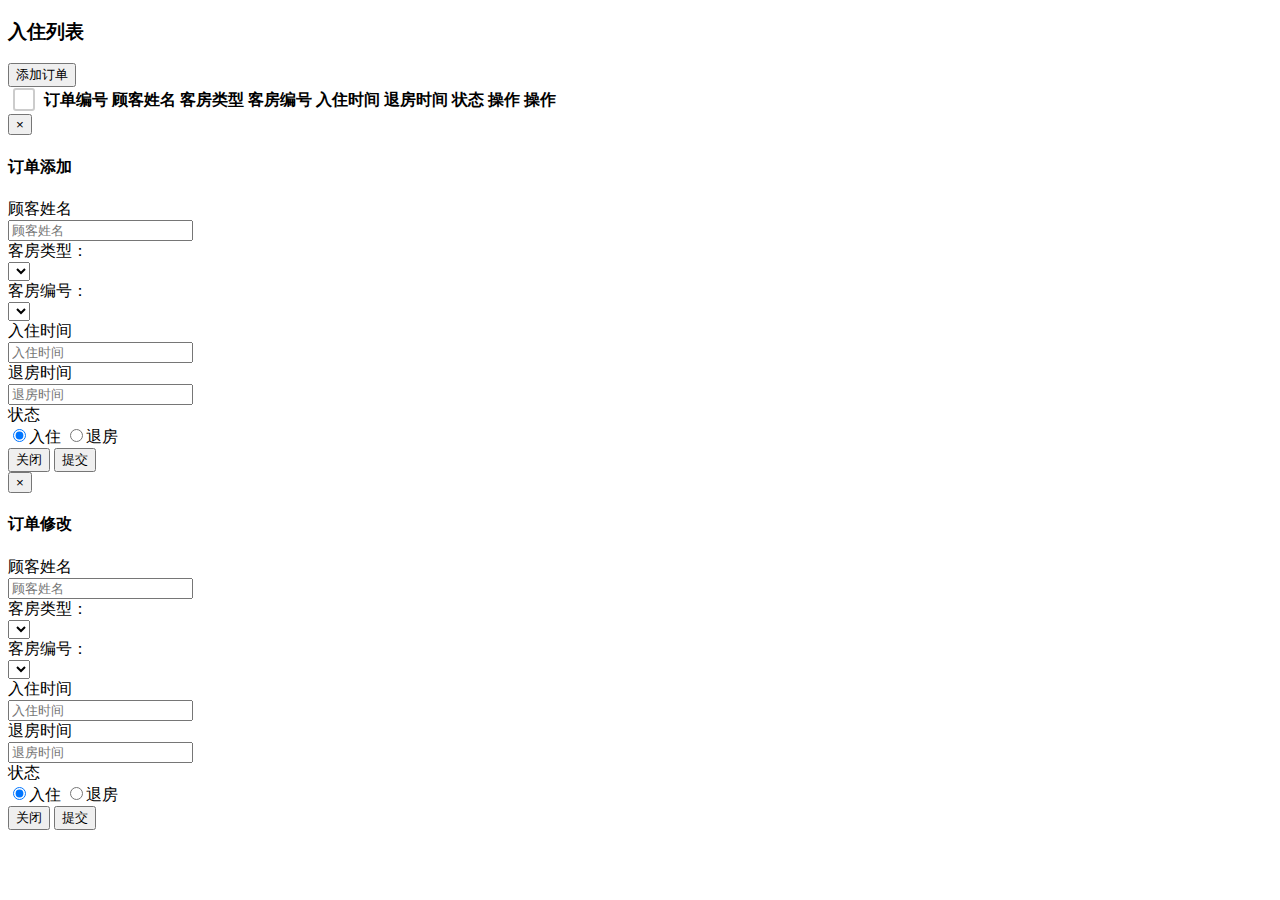
==== WebContent/check_in.html @ d6acb267 "新增入住管理按功能" ====
<!DOCTYPE html>
<html lang="en" xmlns:v-for="http://www.w3.org/1999/xhtml">

<!-- Mirrored from coderthemes.com/velonic_3.0/admin_3/table-datatable.html by HTTrack Website Copier/3.x [XR&CO'2014], Sun, 29 May 2016 14:53:05 GMT -->

<head>
    <meta charset="utf-8">
    <meta name="viewport" content="width=device-width, initial-scale=1.0">
    <meta name="description" content="">
    <meta name="author" content="">

    <link rel="shortcut icon" href="img/favicon_1.ico">

    <link href="css/bootstrap.min.css" rel="stylesheet">
    <link href="css/bootstrap-reset.css" rel="stylesheet">

    <!--Animation css-->
    <link href="css/animate.css" rel="stylesheet">

    <!--Icon-fonts css-->
    <link href="assets/font-awesome/css/font-awesome.css" rel="stylesheet"/>
    <link href="assets/ionicon/css/ionicons.min.css" rel="stylesheet"/>

    <!-- DataTables -->
    <link href="assets/datatables/jquery.dataTables.min.css" rel="stylesheet" type="text/css"/>

    <!-- Custom styles for this template -->
    <link href="css/style.css" rel="stylesheet">
    <link href="css/helper.css" rel="stylesheet">

    <!-- HTML5 shim and Respond.js IE8 support of HTML5 tooltipss and media queries -->
    <!--[if lt IE 9]>
    <script src="js/html5shiv.js"></script>
    <script src="js/respond.min.js"></script>
    <![endif]-->
    <style>
        div.row table thead tr th {
            text-align: center;
        }

        div.row table tbody tr td {
            text-align: center;
        }
    </style>
</head>

<body>

<section>
    <div class="wraper container-fluid">

        <div class="row">

            <div class="col-md-12">
                <div class="panel panel-default">
                    <div class="panel-heading">
                        <h3 class="panel-title">入住列表</h3>
                    </div>
                    <div class="dataTables_length" id="datatable_length">
                        <button class="btn btn-primary m-t-20" id="btnAddOrder" data-toggle="modal" data-target = "#addmodal"> <!-- <i class="fa"></i> --> 添加订单</button>
                    </div>
                    <!--<div class="dataTables_length" id="datatable_length">
                        <label>Show <select name="datatable_length" aria-controls="datatable"
                                            class="form-control input-sm">
                            <option value="10">10</option>
                            <option value="25">25</option>
                            <option value="50">50</option>
                            <option value="100">100</option>
                        </select> entries</label>
                    </div> -->
                    <div class="panel-body">
                        <div class="row">
                        	<div class="col-md-2 col-sm-2 col-xs-2">
                        	
                        	</div>
                        	
                            <div class="col-md-8 col-sm-8 col-xs-8">
                                <table id="datatable" class="table table-striped">
                                    <thead>
                                    <tr>
                                        <th>
                                            <label class="cr-styled">
                                                <input type="checkbox">
                                                <i class="fa"></i>

                                            </label>
                                        </th>
                                        <th>订单编号</th>
                                        <th>顾客姓名</th>
                                        <th>客房类型</th>
                                        <th>客房编号</th>
                                        <th>入住时间</th>
                                        <th>退房时间</th>
                                        <th>状态</th>
                                        <th>操作</th>
                                        <th>操作</th>
                                    </tr>
                                    </thead>
                                    <tbody id="checkinlist">
                                    
                                    </tbody>
                                </table>
                            </div>
                           
                        </div>
                    </div>
                </div>
            </div>

        </div>
        <!-- End Row -->

    </div>

</section>

<!-- 增加模态框 -->

<div class="modal fade" id="addmodal" tabindex="-1" role="dialog" aria-labelledby="myModalLabel" aria-hidden="true" data-backdrop="static">
			<div class="modal-dialog">
				<div class="modal-content">
					<div class="modal-header">
						<button type="button" class="close" data-dismiss="modal" aria-label="Close">
							<span aria-hidden="true">&times;</span>
						</button>
						<h4 class="modal-title" id="myModalLabel">订单添加</h4>
					</div>
					<div class="modal-body">
						<form class="form-horizontal">
							<div class="form-group">
								<label for="cname" class="col-sm-3 control-label">顾客姓名</label>
								<div class="col-sm-7">
									<input type="text" class="form-control" id="cname" placeholder="顾客姓名">
								</div>
							</div>
							<div class="form-group">
								<label for="tname" class="col-sm-3 control-label">客房类型：</label>
								<div class="col-sm-7">
								<select name = "tname" class = "form-control" id="selectType">
									
								</select>
								</div>
							</div>
							<div class="form-group">
								<label for="rno" class="col-sm-3 control-label">客房编号：</label>
								<div class="col-sm-7">
								<select name = "rno" class = "form-control" id="selectRoom">
									
								</select>
								</div>
							</div>
							<div class="form-group">
								<label for="startTime" class="col-sm-3 control-label">入住时间</label>
								<div class="col-sm-7">
									<input type="text" class="form-control" id="startTime" placeholder="入住时间">
								</div>
							</div>
							<div class="form-group">
								<label for="endTime" class="col-sm-3 control-label">退房时间</label>
								<div class="col-sm-7">
									<input type="text" class="form-control" id="endTime" placeholder="退房时间">
								</div>
							</div>
							<div class="form-group">
								<label for="ostate" class="col-sm-3 control-label">状态</label>
								<div class="col-sm-7">
									<input type="radio"  name="rstate" value="1" checked>入住
									<input type="radio"  name="rstate" value="0">退房
								</div>
							</div>
							
						</form>
					</div>
					<div class="modal-footer">
						<button type="button" class="btn btn-default" data-dismiss="modal">关闭</button>
						<button type="button" class="btn btn-primary" id="addbtn">提交</button>
					</div>
				</div>
			</div>
		</div>
<!-- 增加模态框 -->
<!-- 修改模态框 -->

<div class="modal fade" id="updatemodal" tabindex="-1" role="dialog" aria-labelledby="myModalLabel" aria-hidden="true" data-backdrop="static">
			<div class="modal-dialog">
				<div class="modal-content">
					<div class="modal-header">
						<button type="button" class="close" data-dismiss="modal" aria-label="Close">
							<span aria-hidden="true">&times;</span>
						</button>
						<h4 class="modal-title" id="myModalLabel">订单修改</h4>
					</div>
					<div class="modal-body">
						<form class="form-horizontal">
							<input type="hidden" class="form-control" id="upono">
							<div class="form-group">
								<label for="upcname" class="col-sm-3 control-label">顾客姓名</label>
								<div class="col-sm-7">
									<input type="text" class="form-control" id="upcname" placeholder="顾客姓名" readonly="true">
								</div>
							</div>
							<div class="form-group">
								<label for="uptname" class="col-sm-3 control-label">客房类型：</label>
								<div class="col-sm-7">
								<select name = "uptname" class = "form-control" id="upselectType">
									
								</select>
								</div>
							</div>
							<div class="form-group">
								<label for="uprno" class="col-sm-3 control-label">客房编号：</label>
								<div class="col-sm-7">
								<select name = "uprno" class = "form-control" id="upselectRoom">
									
								</select>
								</div>
							</div>
							<div class="form-group">
								<label for="upstartTime" class="col-sm-3 control-label">入住时间</label>
								<div class="col-sm-7">
									<input type="text" class="form-control" id="upstartTime" placeholder="入住时间">
								</div>
							</div>
							<div class="form-group">
								<label for="upendTime" class="col-sm-3 control-label">退房时间</label>
								<div class="col-sm-7">
									<input type="text" class="form-control" id="upendTime" placeholder="退房时间">
								</div>
							</div>
							<div class="form-group">
								<label for="upostate" class="col-sm-3 control-label">状态</label>
								<div class="col-sm-7">
									<input type="radio" id="upcheckin" name="uprstate" value="1" checked>入住
									<input type="radio"  id="upcheckout" name="uprstate" value="0">退房
								</div>
							</div>
							
						</form>
					</div>
					<div class="modal-footer">
						<button type="button" class="btn btn-default" data-dismiss="modal">关闭</button>
						<button type="button" class="btn btn-primary" id="updatebtn">提交</button>
					</div>
				</div>
			</div>
		</div>
<!-- 修改模态框 -->
<!-- Main Content Ends -->

<!-- js placed at the end of the document so the pages load faster -->
<script src="js/jquery.js"></script>
<script src="js/bootstrap.min.js"></script>
<script src="js/pace.min.js"></script>
<script src="js/wow.min.js"></script>
<script src="js/jquery.nicescroll.js" type="text/javascript"></script>

<script src="js/jquery.app.js"></script>

<script src="assets/datatables/jquery.dataTables.min.js"></script>
<script src="assets/datatables/dataTables.bootstrap.js"></script>

<script src="js/layer/layer.js"></script>
<script src="js/vue.min.js"></script>
<script src="js/vue-resource.min.js"></script>
<script src="js/axios.min.js"></script>
<script src="js/common.js"></script>

<script type="text/javascript">
$(function(){
		init();
		addOption();
		addRoomOption();
})

function init(){
		$("#checkinlist").html("");
		$.ajax({
		type:"get",
		url:"selectAllOrder",
		dataType:"json",
		success:function(data){
			console.log(data);
			$.each(data,function(index,o){
				var x = "<tr>";
				
				x += "<td>";
				x += "";
				x += "</td>";
				
				x += "<td>";
				x += o.ono;
				x += "</td>";
				
				x += "<td>";
				x += o.cname;
				x += "</td>";
				
				x += "<td>";
				x += o.tname;
				x += "</td>";
				
				x += "<td>";
				x += o.rno;
				x += "</td>";
				
				x += "<td>";
				x += o.startTime;
				x += "</td>";
				
				x += "<td>";
				x += o.endTime;
				x += "</td>";
				
				x += "<td>";
				
				if(o.ostate == 1){
					x += "入住";
				}else if(o.ostate == 0){
					x += "退房";
				}
				x += "</td>";
				
				x += "<td>";
				x += '<a class="btn btn-primary m-t-20"  id="btnAddOrder" onclick="update('+o.ono+',\''+o.cname+'\','+o.tname+',\''+o.rno+'\',\''+o.startTime+'\',\''+o.endTime+'\',\''+o.ostate+'\')"><i class="fa"></i> 编辑</a>';
				x += "</td>";
				x += "<td>";
				x += '<a class="btn btn-primary m-t-20"  onclick="del('+o.ono+')" id="btnAddOrder" ><i class="fa"></i> 删除</a>';
				x += "</td>";
				
				
				
				
				x += "</tr>";
				
				$("#checkinlist").append(x);
			})
		},error:function(){
			alert("error");
		}
		})
	}
	
	function addOption(){
		$.ajax({
			type:"get",
			url:"selectAllType",
			dataType:"json",
			success:function(data){
				console.log(data);
				$.each(data,function(index,t){
					　$("#selectType").append("<option value="+t.tno+">"+t.tname+"</option>");
					
				})
			},error:function(){
				alert("error");
			}
			})
	}
	
	function addRoomOption(){
		$.ajax({
			type:"get",
			url:"selectAllRoom",
			dataType:"json",
			success:function(data){
				console.log(data);
				$.each(data,function(index,r){
					　$("#selectRoom").append("<option value="+r.rno+">"+r.rno+"</option>");
					
				})
			},error:function(){
				alert("error");
			}
			})
	}
	

//增加客房信息
$("#addbtn").click(function(){
	var option = $("#selectType option:selected");
	var roomOption = $("#selectRoom option:selected");
	$.ajax({
		type:"get",
		url:"addOrder",
		data:{"cname":$("#cname").val(),"tno":option.val(),"rno":roomOption.val(),"startTime":$("#startTime").val(),"endTime":$("#endTime").val(),"ostate":$("input[name='ostate']:checked").val()},
		dataType:"text",
		success:function(data){
			if(data == "success"){
				init();
				$("#addmodal").modal("hide");
				
			}
		},error:function(){
			alert("error");
		}
	})
})

//$("#addmodal").on("hidden.bs.modal",function(){
//	$("#selectType").html("");
//})

$("#updatemodal").on("hidden.bs.modal",function(){
	$("#upselectType").html("");
})


//删除客房信息
function del(ono){
	$.ajax({
		type:"get",
		url:"deleteOrderById",
		data:{"ono":ono},
		dataType:"text",
		success:function(data){
			console.log('hh'+data);
			if(data == "success"){
				init();
			}else{
				alert("删除失败");
			}
		},error:function(){
			alert("error");
		}
	})
}

//更新客房信息
function update(ono,cname,tname,rno,startTime,endTime,ostate){
	$("#upcname").val(cname);
	$("#upstartTime").val(startTime);
	$("#upendTime").val(endTime);
	if(ostate == 0){
		$("#upcheckout").attr("checked",true);
	}else if(ostate == 1){
		$("#upcheckin").attr("checked",true);
	}
	selectUpName(tname);	
	selectUpRno(rno);
	$("#updatemodal").modal();
}

function selectUpName(tname){
	$.ajax({
		type:"get",
		url:"selectAllType",
		dataType:"json",
		success:function(data){
			$.each(data,function(index,t){
				var x = "";
				if(t.tname == tname){
					x = '<option value='+t.tno+' selected>';
				}else{
					x = '<option value='+t.tno+'>';
				}
				
				x += t.tname;
				x += '</option>';
				
				$("#upselectType").append(x);
			})
		}
	})
}

function selectUpRno(rno){
	$.ajax({
		type:"get",
		url:"selectAllRoom",
		dataType:"json",
		success:function(data){
			$.each(data,function(index,r){
				var x = "";
				if(r.rno == rno){
					x = '<option value='+r.rno+' selected>';
				}else{
					x = '<option value='+r.rno+'>';
				}
				
				x += r.rno;
				x += '</option>';
				
				$("#upselectRoom").append(x);
			})
		}
	})
}

//更新操作
$("#updatebtn").click(function(){
	$.ajax({
		type:"get",
		url:"updateOrderById",
		data:{"ono":$("#upono"),"cname":$("#upcname"),"tno":$("#upselectType").val(),"rno":$("#upselectRoom"),"startTime":$("#upstartTime").val(),"endTime":$("#upendTime").val(),"ostate":$("input[name=upostate]:checked").val()},
		dataType:"text",
		success:function(data){
			if(data == "success"){
				init();
				$("#updatemodal").modal("hide");
			}
		},error:function(){
			alert("error");
		}
	})
})
</script>

</body>


</html>
---- WebContent/css/helper.css ----
/* Animation / Shadow / Radius */

.log-in-detail a,
.icon-list div:hover,
.widget-style-1 i,
.profile-widget,
.portlet,
.ionicon-list i {
    -webkit-transition: all 220ms ease-in-out;
    -moz-transition: all 220ms ease-in-out;
    -o-transition: all 220ms ease-in-out;
    transition: all 220ms ease-in-out;
}
.bx-s {
    -webkit-box-shadow: 0 0px 8px 0 rgba(0,0,0,0.06),0 1px 0px 0 rgba(0,0,0,0.02);
  -moz-box-shadow: 0 0px 8px 0 rgba(0,0,0,0.06),0 1px 0px 0 rgba(0,0,0,0.02);
  box-shadow: 0 0px 8px 0 rgba(0,0,0,0.06),0 1px 0px 0 rgba(0,0,0,0.02);
}
.br-radius,
.tiles,
.tile-stats,
.portlet {
    -webkit-border-radius: 5px;
    -moz-border-radius: 5px;
    border-radius: 5px;
}
/* Padding - Margin */

.p-0 {
    padding: 0px !important;
}
.p-t-0 {
    padding-top: 0px !important;
}
.p-t-10 {
    padding-top: 10px !important;
}
.p-b-10 {
    padding-bottom: 10px !important;
}
.m-0 {
    margin: 0px !important;
}
.m-r-5 {
    margin-right: 5px;
}
.m-r-10 {
    margin-right: 10px;
}
.m-r-15 {
    margin-right: 15px;
}
.m-l-10 {
    margin-left: 10px;
}
.m-l-15 {
    margin-left: 15px;
}
.m-t-5 {
    margin-top: 5px !important;
}
.m-t-0 {
    margin-top: 0px;
}
.m-t-10 {
    margin-top: 10px !important;
}
.m-t-15 {
    margin-top: 15px;
}
.m-t-20 {
    margin-top: 0px;
}
.m-t-30 {
    margin-top: 30px !important;
}
.m-t-40 {
    margin-top: 40px !important;
}
.m-b-0 {
    margin-bottom: 0px;
}
.m-b-5 {
    margin-bottom: 5px;
}
.m-b-10 {
    margin-bottom: 10px;
}
.m-b-15 {
    margin-bottom: 15px;
}
.m-b-30 {
    margin-bottom: 30px;
}
/* ---- Width-Sizes ---*/

.w-xs {
    min-width: 80px;
}
.w-sm {
    min-width: 95px;
}
.w-md {
    min-width: 110px;
}
.w-lg {
    min-width: 140px;
}
/* ---- Images-Sizes ---*/

.thumb-sm {
    height: 32px;
    width: 32px;
}
.thumb-sm img {
    height: auto;
    max-width: 100%;
    vertical-align: middle;
}
.thumb-xs {
    height: 24px;
    width: 24px;
}
.thumb-md {
    width: 64px;
    height: 64px;
}
.thumb-lg {
    height: 84px;
    width: 84px;
}
/* Text-sizes */

.text-xs {
    font-size: 12px;
}
.text-sm {
    font-size: 16px;
}
.text-md {
    font-size: 20px;
}
.text-lg {
    font-size: 24px !important;
}
/* Extra */

.m-h-50 {
    min-height: 50px;
}
.l-h-34 {
    line-height: 34px;
}
.font-light {
    font-weight: 300;
}
.wrapper-md {
    padding: 20px;
}
.pull-in {
    margin-left: -15px;
    margin-right: -15px;
}
.b-0 {
    border: none !important;
}
/* Dropcap */

.dropcap {
    font-size: 3.1em;
}
.dropcap,
.dropcap-circle,
.dropcap-square {
    display: block;
    float: left;
    font-weight: 400;
    line-height: 36px;
    margin-right: 6px;
    text-shadow: none;
}

/* Custom Radio/Checkbox */
.cr-styled {
    display: inline-block;
    margin: 0px 2px;
    line-height: 20px;
    font-weight: normal;
    cursor: pointer;
}
.cr-styled i {
    display: inline-block;
    height: 18px;
    width: 18px;
    cursor: pointer;
    vertical-align: middle;
    border: 2px solid #CCC;
    border-radius: 3px;
    text-align: center;
    padding-top: 1px;
    font-family: 'FontAwesome';
    margin-top: -4px;
    margin-right: 3px;
    font-size: 12px;
}
.cr-styled input {
    visibility: hidden;
    display: none;
}
.cr-styled input[type=checkbox]:checked + i:before {
    content: "\f00c";
}
.cr-styled input[type=radio] + i {
    border-radius: 18px;
    font-size: 11px;
    line-height: 13px;
}

.cr-styled input[type=radio]:checked + i:before {
    content: "\f111";
}
.cr-styled input:checked + i {
    border-color: #6e8cd7;
    color: #6e8cd7;
}
/* Icon-list (Used Icon-page only) */

.icon-list div {
    line-height: 40px;
    white-space: nowrap;
    cursor: pointer;
}
.icon-list i {
    display: inline-block;
    width: 40px;
    margin: 0;
    font-size: 14px;
    text-align: center;
    vertical-align: middle;
    -webkit-transition: font-size .2s;
    transition: font-size .2s;
}
.ionicon-list i {
    font-size: 16px;
}
.ionicon-list .col-md-3:hover i,
.icon-list .col-md-3:hover i {
    moz-transform: scale(2);
    -webkit-transform: scale(2);
    -o-transform: scale(2);
    transform: scale(2);
}
/* Grid-structure (Used Grid-page only) */

.grid-structure .grid-container {
    background-color: #e6eaed;
    padding: 10px 20px;
    margin-bottom: 10px;
}
/* Custom Choose-button */

.fileUpload {
    position: relative;
    overflow: hidden;
}
.fileUpload input.upload {
    position: absolute;
    top: 0;
    right: 0;
    margin: 0;
    padding: 0;
    font-size: 20px;
    cursor: pointer;
    opacity: 0;
    filter: alpha(opacity=0);
}


/* Only Mozila */
@-moz-document url-prefix() { 
    
    .cr-styled i {
        padding-top: 0px;
    }
    label {
        font-weight: 600;
    }
}
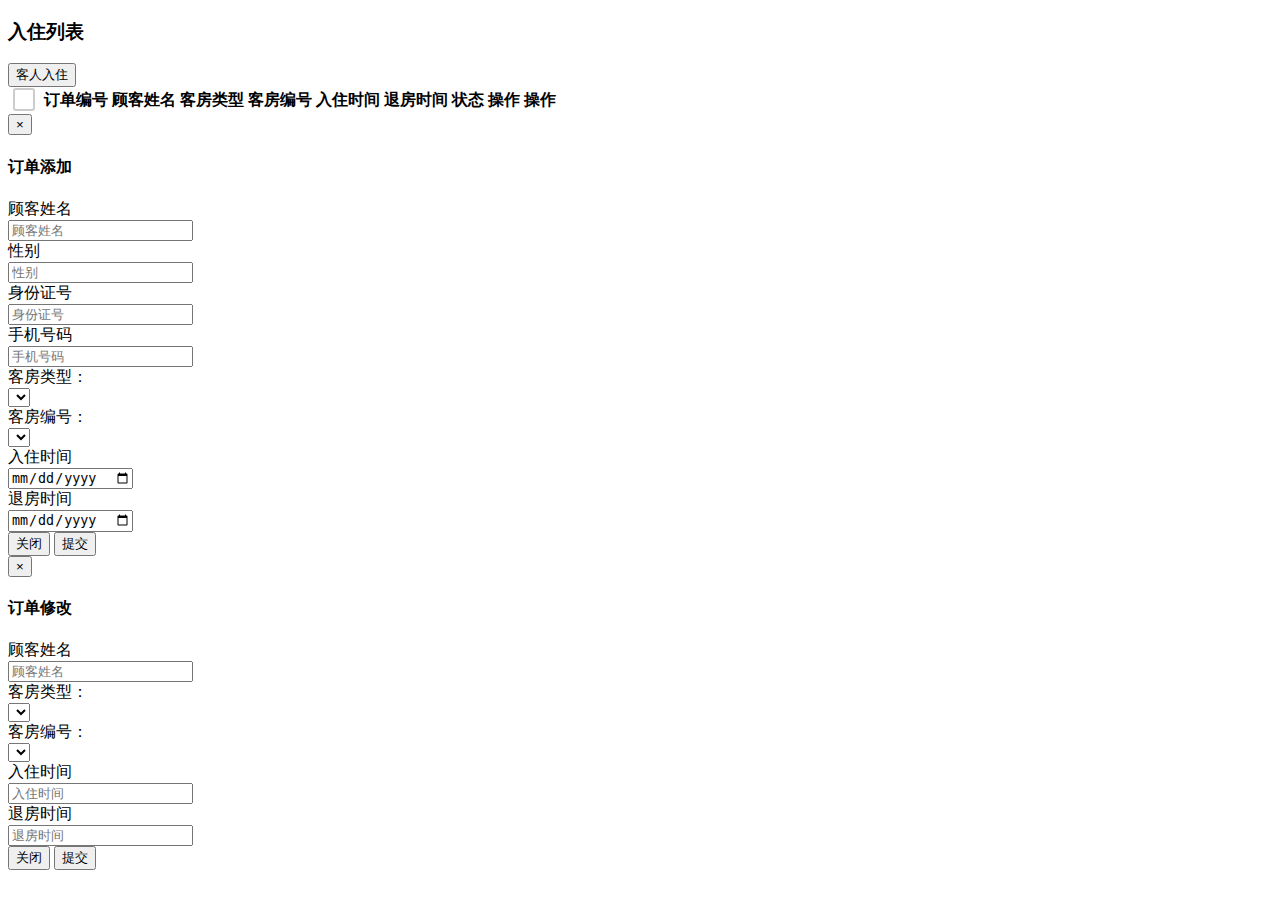
==== commit 12b410f5: "订单删除及其部分代码修改" ====
--- a/WebContent/check_in.html
+++ b/WebContent/check_in.html
@@ -57,7 +57,7 @@
                         <h3 class="panel-title">入住列表</h3>
                     </div>
                     <div class="dataTables_length" id="datatable_length">
-                        <button class="btn btn-primary m-t-20" id="btnAddOrder" data-toggle="modal" data-target = "#addmodal"> <!-- <i class="fa"></i> --> 添加订单</button>
+                        <button class="btn btn-primary m-t-20" id="btnAddOrder" data-toggle="modal" data-target = "#addmodal"> <!-- <i class="fa"></i> --> 客人入住</button>
                     </div>
                     <!--<div class="dataTables_length" id="datatable_length">
                         <label>Show <select name="datatable_length" aria-controls="datatable"
@@ -134,6 +134,24 @@
 								</div>
 							</div>
 							<div class="form-group">
+								<label for="cname" class="col-sm-3 control-label">性别</label>
+								<div class="col-sm-7">
+									<input type="text" class="form-control" id="cgender" placeholder="性别">
+								</div>
+							</div>
+							<div class="form-group">
+								<label for="cname" class="col-sm-3 control-label">身份证号</label>
+								<div class="col-sm-7">
+									<input type="text" class="form-control" id="cidcard" placeholder="身份证号">
+								</div>
+							</div>
+							<div class="form-group">
+								<label for="cname" class="col-sm-3 control-label">手机号码</label>
+								<div class="col-sm-7">
+									<input type="text" class="form-control" id="cphone" placeholder="手机号码">
+								</div>
+							</div>
+							<div class="form-group">
 								<label for="tname" class="col-sm-3 control-label">客房类型：</label>
 								<div class="col-sm-7">
 								<select name = "tname" class = "form-control" id="selectType">
@@ -152,29 +170,23 @@
 							<div class="form-group">
 								<label for="startTime" class="col-sm-3 control-label">入住时间</label>
 								<div class="col-sm-7">
-									<input type="text" class="form-control" id="startTime" placeholder="入住时间">
+									<input type="date" class="form-control" id="startTime" placeholder="入住时间">
 								</div>
 							</div>
 							<div class="form-group">
 								<label for="endTime" class="col-sm-3 control-label">退房时间</label>
 								<div class="col-sm-7">
-									<input type="text" class="form-control" id="endTime" placeholder="退房时间">
-								</div>
-							</div>
-							<div class="form-group">
-								<label for="ostate" class="col-sm-3 control-label">状态</label>
-								<div class="col-sm-7">
-									<input type="radio"  name="rstate" value="1" checked>入住
-									<input type="radio"  name="rstate" value="0">退房
-								</div>
+									<input type="date" class="form-control" id="endTime" placeholder="退房时间">
+								</div>
+							</div>
+							<div class="modal-footer">
+								<button type="button" class="btn btn-default" data-dismiss="modal">关闭</button>
+								<button type="button" class="btn btn-primary" id="addbtn">提交</button>
 							</div>
 							
 						</form>
 					</div>
-					<div class="modal-footer">
-						<button type="button" class="btn btn-default" data-dismiss="modal">关闭</button>
-						<button type="button" class="btn btn-primary" id="addbtn">提交</button>
-					</div>
+					
 				</div>
 			</div>
 		</div>
@@ -227,13 +239,7 @@
 									<input type="text" class="form-control" id="upendTime" placeholder="退房时间">
 								</div>
 							</div>
-							<div class="form-group">
-								<label for="upostate" class="col-sm-3 control-label">状态</label>
-								<div class="col-sm-7">
-									<input type="radio" id="upcheckin" name="uprstate" value="1" checked>入住
-									<input type="radio"  id="upcheckout" name="uprstate" value="0">退房
-								</div>
-							</div>
+							
 							
 						</form>
 					</div>
@@ -324,7 +330,7 @@
 				x += '<a class="btn btn-primary m-t-20"  id="btnAddOrder" onclick="update('+o.ono+',\''+o.cname+'\','+o.tname+',\''+o.rno+'\',\''+o.startTime+'\',\''+o.endTime+'\',\''+o.ostate+'\')"><i class="fa"></i> 编辑</a>';
 				x += "</td>";
 				x += "<td>";
-				x += '<a class="btn btn-primary m-t-20"  onclick="del('+o.ono+')" id="btnAddOrder" ><i class="fa"></i> 删除</a>';
+				x += '<a class="btn btn-primary m-t-20"  onclick="del('+o.ono+')" id="btnDelOrder" ><i class="fa"></i> 删除</a>';
 				x += "</td>";
 				
 				
@@ -382,7 +388,7 @@
 	$.ajax({
 		type:"get",
 		url:"addOrder",
-		data:{"cname":$("#cname").val(),"tno":option.val(),"rno":roomOption.val(),"startTime":$("#startTime").val(),"endTime":$("#endTime").val(),"ostate":$("input[name='ostate']:checked").val()},
+		data:{"cname":$("#cname").val(),"cgender":$("#cgender").val(),"cidcard":$("#cidcard").val(),"cphone":$("#cphone").val(),"tno":option.val(),"rno":roomOption.val(),"startTime":$("#startTime").val(),"endTime":$("#endTime").val(),"ostate":1},
 		dataType:"text",
 		success:function(data){
 			if(data == "success"){
